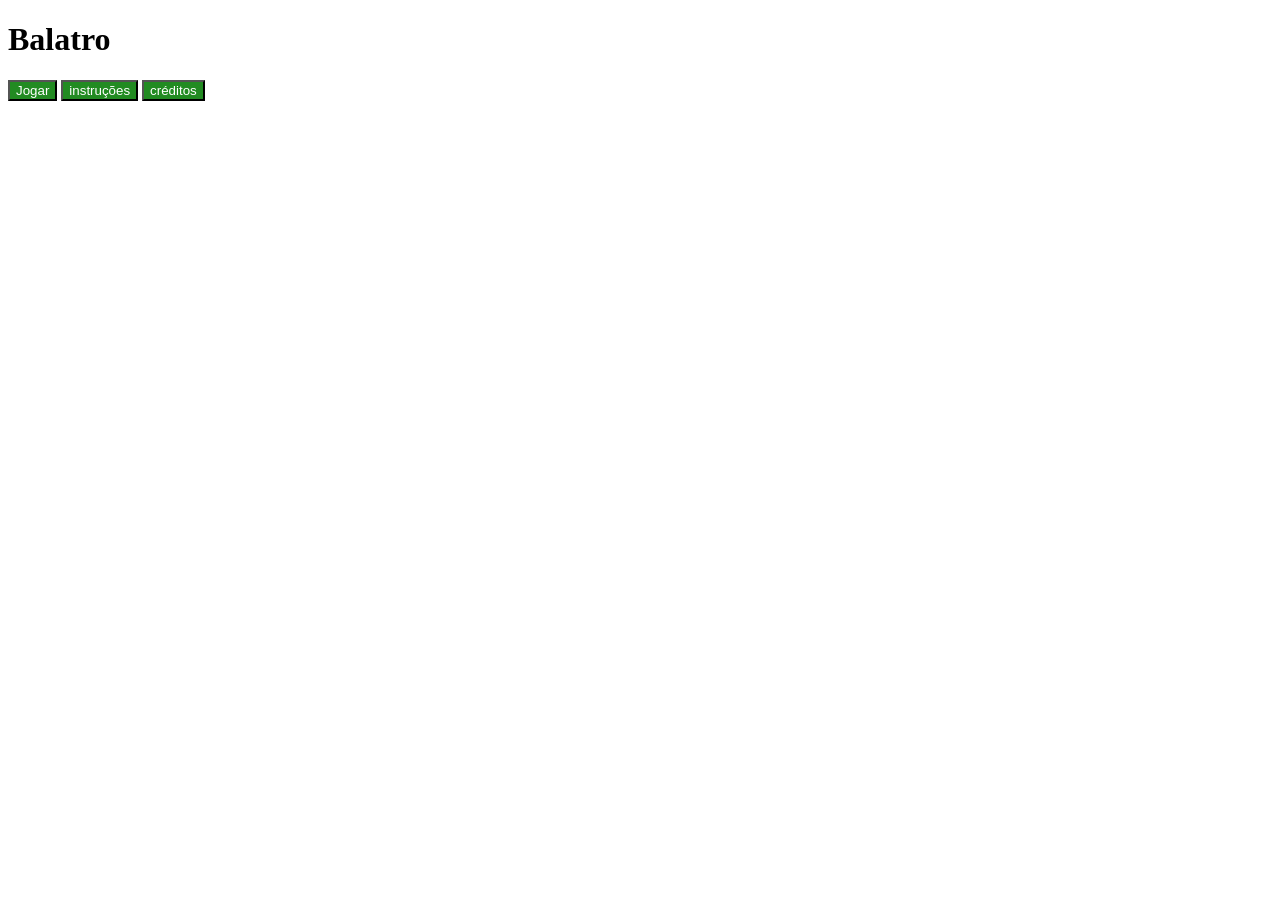
==== frontEnd/interface.html @ bc8fb6e9 "alteração no nome das pastas principais e começo da transpilação de python e java além da adição de " ====
<!DOCTYPE html>
<html lang="pt-BR">
<head>
    <meta charset="UTF-8">
    <meta name="viewport" content="width=device-width, initial-scale=1.0">
    <link rel="stylesheet" href="interface.css">
    <title>Balatro</title>
</head>
<body>
    
    <div id = "telaInicial">
        <h1>Balatro</h1>
        <button id = botaoJogar>Jogar</button>
        <button id = botaoinstrucoes>instruções</button>
        <button id = botaocreditos>créditos</button>

    </div>
    <div id = "creditos">
        <h1>
            <strong>creditos:</strong> <!--Strong é pra deixa em  negrito-->
        </h1>
        <h3>
            Gustavo De Meneses
        </h3>
        <h3>
            Angelo Miguel Brito Vieira
        </h3>
        <button id = botaoVoltarC>Voltar</button>
    </div>

    <div id = "instrucoes">
        <h1>
            Aqui sera inserido as instruções
        </h1>
        <button id = "botaoVoltarI">Voltar</button>
    </div>
    
    <!-- <h4>Um jogo inspirado no balatro.</h4> -->

    <div id = "jogando">
        <h1>
            jogando
        </h1>
        <div id = "infoBlind">

        </div>
        <div id = "coringas">

        </div>
        <div id = "MaoCartas">

        </div>
        <button id = "botaoVoltarJ">Voltar</button>
    </div>
    <script src="interface.js"></script>
</body>
</html>
---- frontEnd/interface.css ----
#telainicial{
    display: block;
    min-height: 100vh;         
    background-color: #1a752e;
}
#instrucoes{
    display: none;
}
#creditos{
    display: none;
}

#jogando {
    display: none;
    /* display: flex;             Transforma a mesa em Flexbox para alinhar cartas em linha */
    padding: 20px;             /* Cria um espaçamento interno de 20px nas bordas da mesa */
    background-color: #1a472a; 
    min-height: 100vh;         /* Garante que a mesa ocupe toda a altura da tela do navegador */
}
.carta {
    width: 100px;              
    height: 150px;             
    background: white;         
    border: 2px solid black;   
    border-radius: 10px;       
    text-align: center;        
    box-shadow: 3px 3px 5px rgba(0,0,0,0.3); /* Cria uma sombra suave abaixo e à direita da carta */
    display: flex;             /* Transforma a própria carta em um container Flexbox interno */
    flex-direction: column;    /* Alinha o número e o naipe um embaixo do outro (em coluna) */
    justify-content: space-around; /* Distribui os itens verticalmente com espaços iguais entre eles */
    font-family: sans-serif;   /* Define a fonte do texto como Sans-Serif (sem serifa) */
    font-size: 24px;           /* Define o tamanho da fonte do texto em 24 pixels */
    font-weight: bold;         /* Deixa o texto em negrito (traços mais grossos) */
    transition: transform 0.2s, box-shadow 0.2s; /* Deixa os efeitos visuais suaves (durando 0.2 segundos) */
    cursor: pointer;           /* Transforma a seta do mouse em mãozinha ao passar pela carta */
}
.carta:hover {
    transform: translateY(-20px) rotate(2deg); /* Sobe a carta 20px e inclina ela de leve em 2 graus */
    box-shadow: 0px 10px 20px rgba(0,0,0,0.4); /* Deixa a sombra maior e mais esfumaçada no ar */
}
.vermelho { 
    color: red;                /* Altera a cor da fonte e do símbolo para vermelho */
    border-color: red;         /* Altera a cor da borda da carta para vermelha */
}
.preto { 
     color: black;             /* Altera a cor da fonte e do símbolo para preto */
     border-color: black;      /* Altera a cor da borda da carta para preta */
}

#infoBlind{
    width: 20%;         /* Largura: pode usar px, % ou vw */
    height: 100vh;    

    background-color: rgb(56, 56, 56);

    border-radius: 8px;
    box-shadow: 0px 4px 10px rgba(0, 0, 0, 0.3);

    margin: 20px auto;
}

#botaoJogar{
    background-color: #228B22;
    color: white;
    cursor: pointer;
}

#botaoJogar:hover{
    background-color: #1d311d;
    color: white;
    
}

#botaoinstrucoes{
    background-color: #228B22;
    color: white;
    cursor: pointer;
}

#botaoinstrucoes:hover{
    background-color: #1d311d;
    color: white;
}

#botaocreditos{
    background-color: #228B22;
    color: white;
    cursor: pointer;
}

#botaocreditos:hover{
    background-color: #1d311d;
    color: white;
}
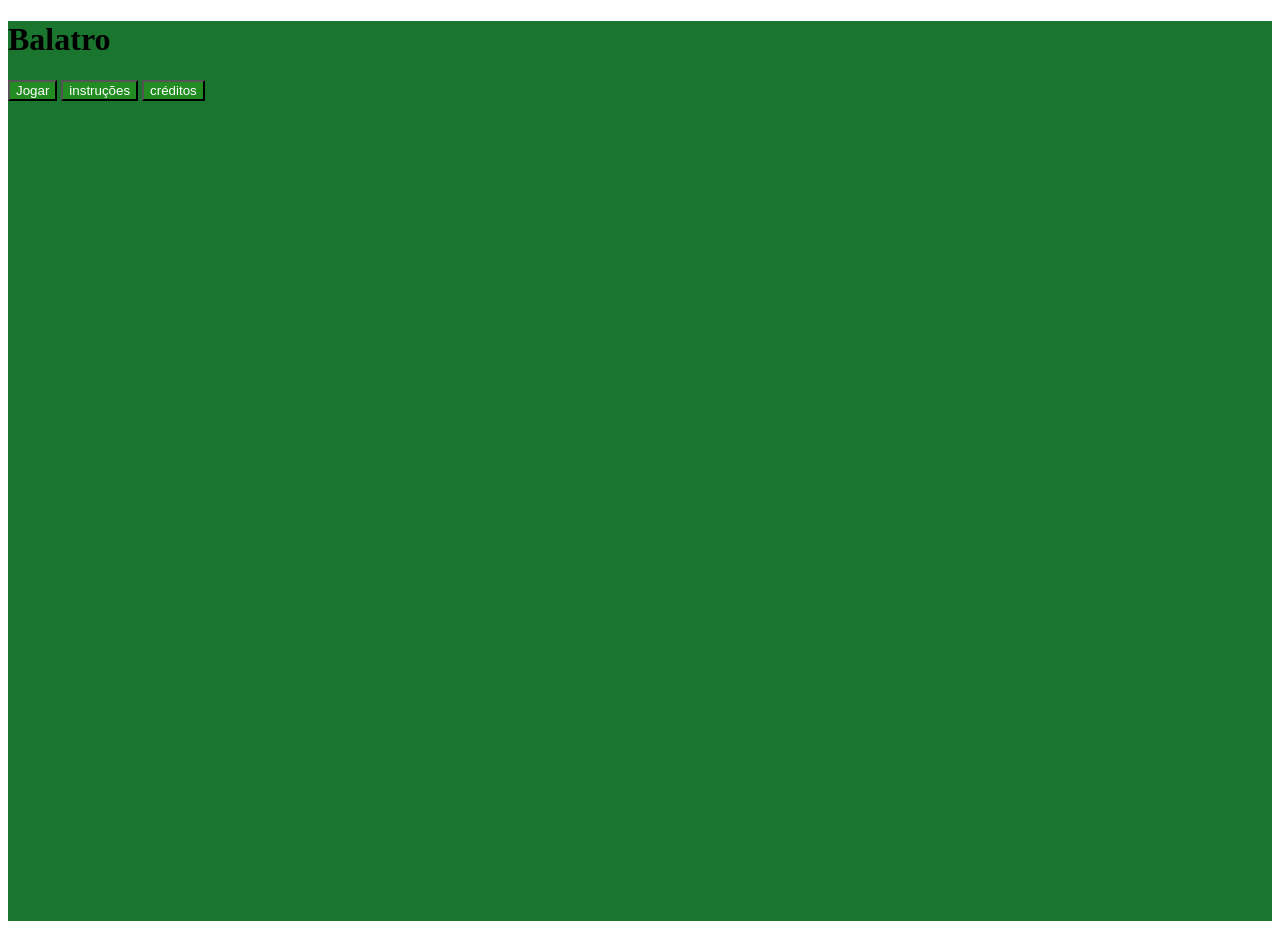
==== commit 5c400a54: "apagado os codigos py, centralizado a div principal das informações, criado diversas divs e centrali" ====
--- a/frontEnd/interface.html
+++ b/frontEnd/interface.html
@@ -1,21 +1,23 @@
 <!DOCTYPE html>
 <html lang="pt-BR">
+
 <head>
     <meta charset="UTF-8">
     <meta name="viewport" content="width=device-width, initial-scale=1.0">
     <link rel="stylesheet" href="interface.css">
     <title>Balatro</title>
 </head>
+
 <body>
-    
-    <div id = "telaInicial">
+
+    <div id="telaInicial">
         <h1>Balatro</h1>
-        <button id = botaoJogar>Jogar</button>
-        <button id = botaoinstrucoes>instruções</button>
-        <button id = botaocreditos>créditos</button>
+        <button id=botaoJogar>Jogar</button>
+        <button id=botaoinstrucoes>instruções</button>
+        <button id=botaocreditos>créditos</button>
 
     </div>
-    <div id = "creditos">
+    <div id="creditos">
         <h1>
             <strong>creditos:</strong> <!--Strong é pra deixa em  negrito-->
         </h1>
@@ -25,33 +27,57 @@
         <h3>
             Angelo Miguel Brito Vieira
         </h3>
-        <button id = botaoVoltarC>Voltar</button>
+        <button id=botaoVoltarC>Voltar</button>
     </div>
 
-    <div id = "instrucoes">
+    <div id="instrucoes">
         <h1>
             Aqui sera inserido as instruções
         </h1>
-        <button id = "botaoVoltarI">Voltar</button>
+        <button id="botaoVoltarI">Voltar</button>
     </div>
-    
+
     <!-- <h4>Um jogo inspirado no balatro.</h4> -->
 
-    <div id = "jogando">
+    <div id="jogando">
         <h1>
-            jogando
+
         </h1>
-        <div id = "infoBlind">
+        <div id="infoBlind">
+            <div id = "caixaBlind">
+                 <span>Pontuação mínima:</span>
+                <strong id="metaBlind">300</strong>
+            </div>
+            <button id="Options">opções</button>
+            <div class="painelStatus">
+                <div class="caixaStatus">
+                    <span>Hands</span>
+                    <strong id="valorHands">4</strong>
+                </div>
+                <div class="caixaStatus">
+                    <span>Discards</span>
+                    <strong id="valorDiscards">3</strong>
+                </div>
+                <div class="caixaStatus">
+                    <span>Ante</span>
+                    <strong id="valorAnte">1/8</strong>
+                </div>
+                <div class="caixaStatus">
+                    <span>Round</span>
+                    <strong id="valorRound">1</strong>
+                </div>
+            </div>
+        </div>
+        <div id="coringas">
 
         </div>
-        <div id = "coringas">
+        <div id="MaoCartas">
 
         </div>
-        <div id = "MaoCartas">
 
-        </div>
-        <button id = "botaoVoltarJ">Voltar</button>
+        <button id="botaoVoltarJ">Voltar</button>
     </div>
     <script src="interface.js"></script>
 </body>
+
 </html>
--- a/frontEnd/interface.css
+++ b/frontEnd/interface.css
@@ -1,7 +1,10 @@
-#telainicial{
+#telaInicial{
     display: block;
     min-height: 100vh;         
     background-color: #1a752e;
+}
+#infoBlind{
+    display:none;
 }
 #instrucoes{
     display: none;
@@ -48,15 +51,22 @@
 }
 
 #infoBlind{
-    width: 20%;         /* Largura: pode usar px, % ou vw */
+    position: fixed;
+    top: 0;
+    left: 0;
+    width: 250px;         /* Largura: pode usar px, % ou vw */
     height: 100vh;    
 
     background-color: rgb(56, 56, 56);
-
+    color: white;
     border-radius: 8px;
-    box-shadow: 0px 4px 10px rgba(0, 0, 0, 0.3);
-
+    box-shadow: 0px 4px 10px rgb(238, 7, 7);
+
+    display: flex;
+    flex-direction: column;
     margin: 20px auto;
+    z-index: 10;
+    gap: 14px;
 }
 
 #botaoJogar{
@@ -70,6 +80,10 @@
     color: white;
     
 }
+#botaoJogar:active{
+     transform: translateY(4px); /* Afunda o botão 4 pixels para baixo */
+    box-shadow: 0 1px 0 #1e331e; /* Reduz a sombra inferior enquanto estiver pressionado */
+}
 
 #botaoinstrucoes{
     background-color: #228B22;
@@ -81,7 +95,10 @@
     background-color: #1d311d;
     color: white;
 }
-
+#botaoinstrucoes:active{
+    transform: translateY(4px); /* Afunda o botão 4 pixels para baixo */
+    box-shadow: 0 1px 0 #1e331e; /* Reduz a sombra inferior enquanto estiver pressionado */
+}
 #botaocreditos{
     background-color: #228B22;
     color: white;
@@ -91,4 +108,129 @@
 #botaocreditos:hover{
     background-color: #1d311d;
     color: white;
-}+}
+
+#botaocreditos:active{
+    transform: translateY(4px); /* Afunda o botão 4 pixels para baixo */
+    box-shadow: 0 1px 0 #1e331e; /* Reduz a sombra inferior enquanto estiver pressionado */
+}
+
+#MaoCartas{
+   background-color: rgba(0, 0, 0, 0.5);
+    position: fixed; /* Fixa a área das cartas na tela */
+    bottom: 0; /* Encosta a parte de baixo da caixa no limite inferior da tela */
+    left: 250px; /* Faz a caixa começar exatamente aos 250 pixels da esquerda (onde a #infoBlind termina) */
+    right: 0; /* Estica a caixa até encostar na borda direita extrema da tela */
+    height: 200px; /* Define a altura da área das cartas em 200 pixels */
+    display: flex; /* Ativa o modo Flexbox para organizar os itens (cartas) lado a lado */
+    justify-content: center; /* Centraliza as cartas horizontalmente no meio dessa faixa */
+    align-items: center; /* Centraliza as cartas verticalmente dentro dos 200 pixels de altura */
+    gap: 10px; /* Cria um espaço automático de 10 pixels entre uma carta e outra */
+}
+
+#coringas {
+    position: fixed; /* Fixa a área dos coringas no topo da tela */
+    top: 0; /* Encosta a parte de cima da caixa no limite superior da tela (0 pixels) */
+    left: 250px; /* Começa exatamente onde a barra lateral #infoBlind termina */
+    right: 0; /* Estica a caixa até encostar na borda direita extrema da tela */
+    height: 160px; /* Define a altura da faixa superior em 160 pixels (um pouco menor que a mão de cartas) */
+    background-color: rgba(0, 0, 0, 0.08); /* Fundo preto com 8% de opacidade (praticamente transparente) */
+    border-bottom: 1px solid rgba(255, 255, 255, 0.15); /* Linha inferior sutil para marcar onde a caixa termina */
+    display: flex; /* Ativa o modo Flexbox para alinhar os coringas lado a lado */
+    justify-content: center; /* Centraliza os coringas horizontalmente no meio dessa faixa */
+    align-items: center; /* Centraliza os coringas verticalmente dentro dos 160 pixels */
+    gap: 12px; /* Cria um espaço de 12 pixels entre um coringa e outro */
+}
+
+#Options{
+    display: block; /* Garante que o botão se comporte como um bloco e respeite as larguras definidas */
+    position: absolute; /* Libera o uso de bottom e left dentro da #infoBlind */
+    bottom: 20px; /* Encosta o botão na parte de baixo*/
+    width: 25%; /* Faz o botão ocupar exatamente a metade esquerda da largura interna da #infoBlind */
+    aspect-ratio: 1 / 1; /* Mantém a altura sempre igual à largura, formando um quadrado perfeito */
+    background-color: #ff9f1c; /* Pinta o botão de laranja vibrante (cor clássica do botão Options no Balatro) */
+    color: white; /* Deixa o texto "Options" em branco */
+    font-size: 16px; /* Aumenta o tamanho da letra */
+    font-weight: bold; /* Deixa o texto em negrito */
+    border: none; /* Remove a borda padrão do navegador */
+    border-radius: 10px; /* Arredonda levemente os cantos do quadrado */
+    box-shadow: 0 5px 0 #b86b00; /* Cria uma sombra sólida embaixo para dar efeito de botão 3D */
+    cursor: pointer; /* Muda o cursor do mouse para a mãozinha ao passar por cima */
+    transition: transform 0.1s; /* Suaviza o movimento na hora do clique */
+}
+
+#options:hover{
+    background-color: #ffb042; 
+}
+
+#options:active{
+    transform: translateY(4px); /* Afunda o botão 4 pixels para baixo */
+    box-shadow: 0 1px 0 #b86b00; /* Reduz a sombra inferior enquanto estiver pressionado */
+}
+/* Única div container usando CSS Grid para criar a grade 2x2 */
+.painelStatus {
+    display: grid; /* Ativa o modo de grade (Grid) */
+    grid-template-columns: 1fr 1fr; /* Divide a largura em 2 colunas de tamanhos iguais */
+    gap: 8px; /* Cria um espaço de 8 pixels entre as caixinhas */
+    margin-bottom: 12px; /* Dá um respiro entre essa grade e o que vier abaixo */
+}
+
+/* Estiliza cada quadradinho interno (Hands, Discards, Ante, Round) */
+.caixaStatus {
+    background-color: #2b2d42; /* Fundo escuro azulado para destacar os números */
+    border-radius: 8px; /* Arredonda os cantos de cada caixinha */
+    padding: 8px; /* Cria um espaçamento interno */
+    text-align: center; /* Centraliza o texto e o número */
+    display: flex; /* Organiza o título e o número */
+    flex-direction: column; /* Coloca o título em cima e o número embaixo */
+}
+
+/* Estilo do título pequeno (Hands, Discards, etc.) */
+.caixaStatus span {
+    font-size: 12px; /* Letra menor para o rótulo */
+    color: #b0b0b0; /* Cinza claro */
+}
+
+/* Estilo do número principal */
+.caixaStatus strong {
+    font-size: 20px; /* Número grande e visível */
+    color: #4cc9f0; /* Azul claro estilo Balatro (você pode mudar por ID depois) */
+}
+
+/* Cores específicas para diferenciar Hands e Discards como no jogo original */
+#valorHands {
+    color: #4cc9f0; /* Azul para Hands */
+}
+
+#valorDiscards {
+    color: #f72585; /* Vermelho/Rosa para Discards */
+}
+
+#valorAnte, #valorRound {
+    color: #ffbe0b; /* Amarelo/Dourado para Ante e Round */
+}
+#caixaBlind {
+    background-color: #0b0c10; /* Fundo interno quase preto */
+    border: 4px solid #161822; /* Borda interna escura */
+    outline: 3px solid #3a86ff; /* Segunda borda azul por fora */
+    border-radius: 10px; /* Arredonda os cantos */
+    padding: 16px 12px; /* Espaçamento interno */
+    margin: 15px; /* Distância das bordas da barra lateral */
+    box-shadow: 0 7px 0 #0d1321; /* Sombra 3D embaixo */
+    display: flex; /* Ativa Flexbox */
+    flex-direction: column; /* Texto em cima, número embaixo */
+    align-items: center; /* Centraliza no meio */
+    gap: 6px; /* Espaço entre texto e número */
+}
+
+#caixaBlind span {
+    font-size: 13px; /* Tamanho do texto pequeno */
+    color: #a0a0b0; /* Cor cinza claro */
+}
+
+#caixaBlind strong {
+    font-size: 30px; /* Tamanho do número 300 */
+    color: #ff4d6d; /* Cor vermelha vibrante */
+    text-shadow: 0 0 8px rgba(255, 77, 109, 0.4); /* Brilho suave no número */
+}
+
